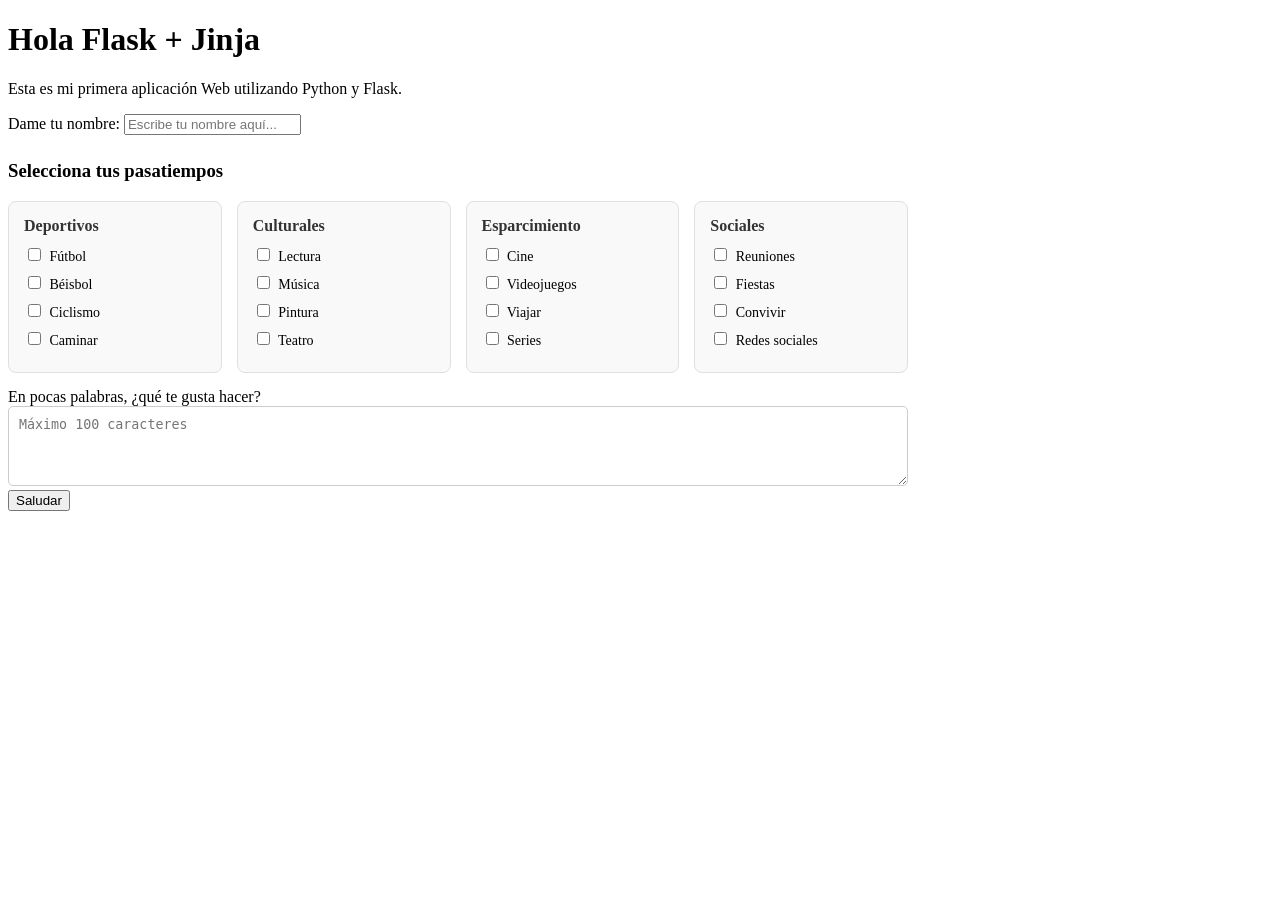
==== templates/index.html @ cc8f4d4b "Add HTML template with user input form and hobbies This HTML template includes a form for user input" ====
<!DOCTYPE html>
<html lang="es">
<head>
    <meta charset="UTF-8">
    <meta name="viewport" content="width=device-width, initial-scale=1.0">
    <title>Hola Flask</title>
    <link rel="stylesheet" href="{{ url_for('static', filename='css/estilos.css') }}">
    <style>
        .grid-pasatiempos {
            display: grid;
            grid-template-columns: repeat(auto-fit, minmax(130px, 1fr));
            gap: 15px;
            margin: 15px 0;
        }
        .tarjeta-categoria {
            background-color: #f9f9f9;
            border: 1px solid #e0e0e0;
            border-radius: 8px;
            padding: 15px;
            text-align: left;
        }
        .tarjeta-categoria h4 {
            margin-top: 0;
            margin-bottom: 10px;
            color: #333;
        }
        .opcion-checkbox {
            display: block;
            margin-bottom: 8px;
            font-size: 14px;
            font-weight: normal;
        }
        .opcion-checkbox input {
            width: auto;
            margin-right: 5px;
        }
        textarea {
            width: 100%;
            height: 80px;
            padding: 10px;
            border-radius: 5px;
            border: 1px solid #ccc;
            box-sizing: border-box;
            resize: vertical;
        }
    </style>
</head>
<body>
    <div class="contenedor" style="max-width: 900px;">
        <h1>Hola Flask + Jinja</h1>
        <p>Esta es mi primera aplicación Web utilizando Python y Flask.</p>

        <form action="/saludar" method="POST">
            <label for="nombre" style="text-align: left;">Dame tu nombre:</label>
            <input type="text" id="nombre" name="nombre" placeholder="Escribe tu nombre aquí..." required>

            <h3 style="text-align: left; margin-top: 25px;">Selecciona tus pasatiempos</h3>
            
            <div class="grid-pasatiempos">
                <!-- Deportivos -->
                <div class="tarjeta-categoria">
                    <h4>Deportivos</h4>
                    <label class="opcion-checkbox"><input type="checkbox" name="pasatiempos" value="Fútbol"> Fútbol</label>
                    <label class="opcion-checkbox"><input type="checkbox" name="pasatiempos" value="Béisbol"> Béisbol</label>
                    <label class="opcion-checkbox"><input type="checkbox" name="pasatiempos" value="Ciclismo"> Ciclismo</label>
                    <label class="opcion-checkbox"><input type="checkbox" name="pasatiempos" value="Caminar"> Caminar</label>
                </div>

                <!-- Culturales -->
                <div class="tarjeta-categoria">
                    <h4>Culturales</h4>
                    <label class="opcion-checkbox"><input type="checkbox" name="pasatiempos" value="Lectura"> Lectura</label>
                    <label class="opcion-checkbox"><input type="checkbox" name="pasatiempos" value="Música"> Música</label>
                    <label class="opcion-checkbox"><input type="checkbox" name="pasatiempos" value="Pintura"> Pintura</label>
                    <label class="opcion-checkbox"><input type="checkbox" name="pasatiempos" value="Teatro"> Teatro</label>
                </div>

                <!-- Esparcimiento -->
                <div class="tarjeta-categoria">
                    <h4>Esparcimiento</h4>
                    <label class="opcion-checkbox"><input type="checkbox" name="pasatiempos" value="Cine"> Cine</label>
                    <label class="opcion-checkbox"><input type="checkbox" name="pasatiempos" value="Videojuegos"> Videojuegos</label>
                    <label class="opcion-checkbox"><input type="checkbox" name="pasatiempos" value="Viajar"> Viajar</label>
                    <label class="opcion-checkbox"><input type="checkbox" name="pasatiempos" value="Series"> Series</label>
                </div>

                <!-- Sociales -->
                <div class="tarjeta-categoria">
                    <h4>Sociales</h4>
                    <label class="opcion-checkbox"><input type="checkbox" name="pasatiempos" value="Reuniones"> Reuniones</label>
                    <label class="opcion-checkbox"><input type="checkbox" name="pasatiempos" value="Fiestas"> Fiestas</label>
                    <label class="opcion-checkbox"><input type="checkbox" name="pasatiempos" value="Convivir"> Convivir</label>
                    <label class="opcion-checkbox"><input type="checkbox" name="pasatiempos" value="Redes sociales"> Redes sociales</label>
                </div>
            </div>

            <label for="descripcion" style="text-align: left;">En pocas palabras, ¿qué te gusta hacer?</label>
            <textarea id="descripcion" name="descripcion" maxlength="100" placeholder="Máximo 100 caracteres"></textarea>

            <button type="submit">Saludar</button>
        </form>
    </div>
</body>
</html>
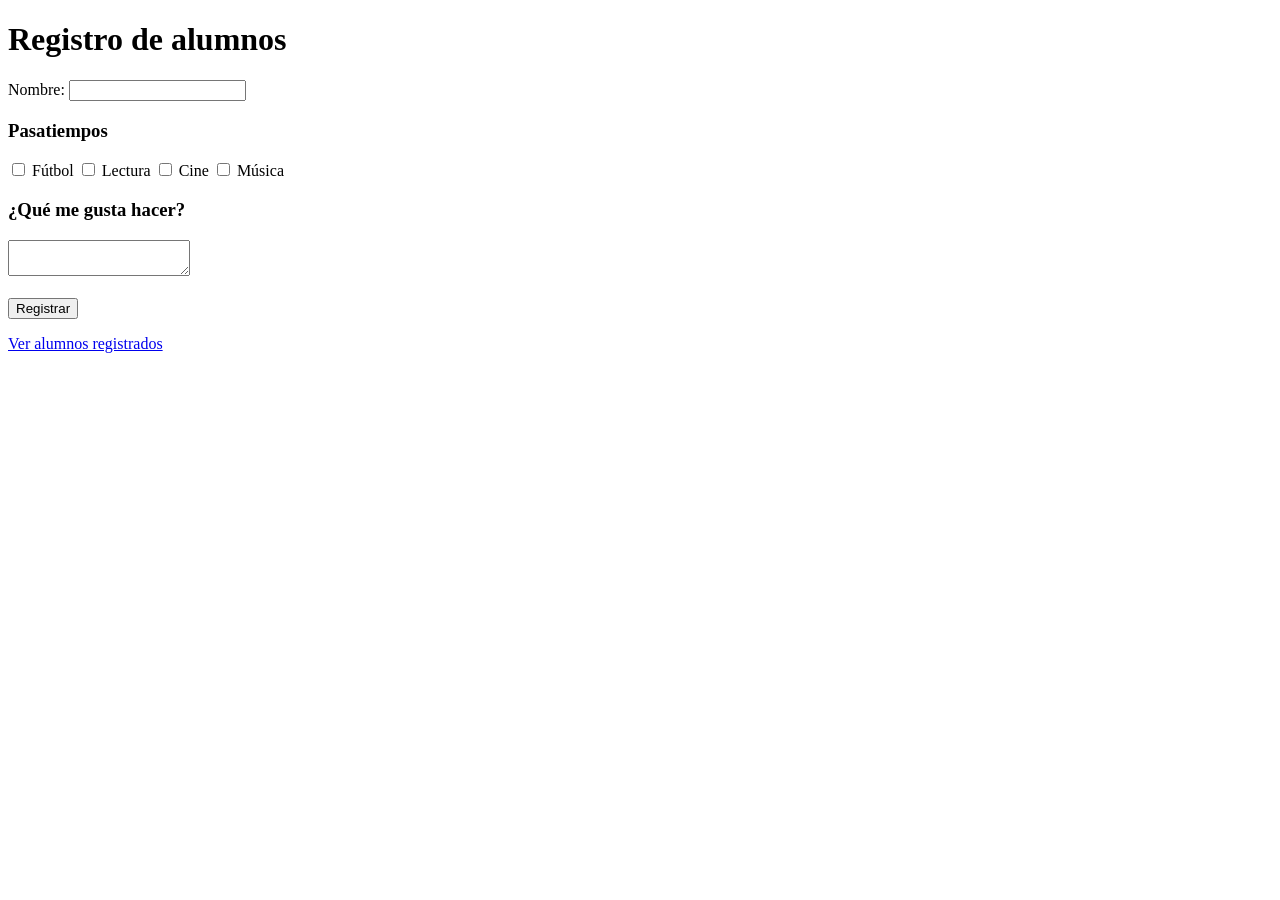
==== commit 24e0cfd8: "Update index.html" ====
--- a/templates/index.html
+++ b/templates/index.html
@@ -3,102 +3,30 @@
 <head>
     <meta charset="UTF-8">
     <meta name="viewport" content="width=device-width, initial-scale=1.0">
-    <title>Hola Flask</title>
+    <title>Práctica 02</title>
     <link rel="stylesheet" href="{{ url_for('static', filename='css/estilos.css') }}">
-    <style>
-        .grid-pasatiempos {
-            display: grid;
-            grid-template-columns: repeat(auto-fit, minmax(130px, 1fr));
-            gap: 15px;
-            margin: 15px 0;
-        }
-        .tarjeta-categoria {
-            background-color: #f9f9f9;
-            border: 1px solid #e0e0e0;
-            border-radius: 8px;
-            padding: 15px;
-            text-align: left;
-        }
-        .tarjeta-categoria h4 {
-            margin-top: 0;
-            margin-bottom: 10px;
-            color: #333;
-        }
-        .opcion-checkbox {
-            display: block;
-            margin-bottom: 8px;
-            font-size: 14px;
-            font-weight: normal;
-        }
-        .opcion-checkbox input {
-            width: auto;
-            margin-right: 5px;
-        }
-        textarea {
-            width: 100%;
-            height: 80px;
-            padding: 10px;
-            border-radius: 5px;
-            border: 1px solid #ccc;
-            box-sizing: border-box;
-            resize: vertical;
-        }
-    </style>
 </head>
 <body>
-    <div class="contenedor" style="max-width: 900px;">
-        <h1>Hola Flask + Jinja</h1>
-        <p>Esta es mi primera aplicación Web utilizando Python y Flask.</p>
-
+    <div class="contenedor">
+        <h1>Registro de alumnos</h1>
         <form action="/saludar" method="POST">
-            <label for="nombre" style="text-align: left;">Dame tu nombre:</label>
-            <input type="text" id="nombre" name="nombre" placeholder="Escribe tu nombre aquí..." required>
-
-            <h3 style="text-align: left; margin-top: 25px;">Selecciona tus pasatiempos</h3>
+            <label>Nombre:</label>
+            <input type="text" name="nombre" required>
             
-            <div class="grid-pasatiempos">
-                <!-- Deportivos -->
-                <div class="tarjeta-categoria">
-                    <h4>Deportivos</h4>
-                    <label class="opcion-checkbox"><input type="checkbox" name="pasatiempos" value="Fútbol"> Fútbol</label>
-                    <label class="opcion-checkbox"><input type="checkbox" name="pasatiempos" value="Béisbol"> Béisbol</label>
-                    <label class="opcion-checkbox"><input type="checkbox" name="pasatiempos" value="Ciclismo"> Ciclismo</label>
-                    <label class="opcion-checkbox"><input type="checkbox" name="pasatiempos" value="Caminar"> Caminar</label>
-                </div>
-
-                <!-- Culturales -->
-                <div class="tarjeta-categoria">
-                    <h4>Culturales</h4>
-                    <label class="opcion-checkbox"><input type="checkbox" name="pasatiempos" value="Lectura"> Lectura</label>
-                    <label class="opcion-checkbox"><input type="checkbox" name="pasatiempos" value="Música"> Música</label>
-                    <label class="opcion-checkbox"><input type="checkbox" name="pasatiempos" value="Pintura"> Pintura</label>
-                    <label class="opcion-checkbox"><input type="checkbox" name="pasatiempos" value="Teatro"> Teatro</label>
-                </div>
-
-                <!-- Esparcimiento -->
-                <div class="tarjeta-categoria">
-                    <h4>Esparcimiento</h4>
-                    <label class="opcion-checkbox"><input type="checkbox" name="pasatiempos" value="Cine"> Cine</label>
-                    <label class="opcion-checkbox"><input type="checkbox" name="pasatiempos" value="Videojuegos"> Videojuegos</label>
-                    <label class="opcion-checkbox"><input type="checkbox" name="pasatiempos" value="Viajar"> Viajar</label>
-                    <label class="opcion-checkbox"><input type="checkbox" name="pasatiempos" value="Series"> Series</label>
-                </div>
-
-                <!-- Sociales -->
-                <div class="tarjeta-categoria">
-                    <h4>Sociales</h4>
-                    <label class="opcion-checkbox"><input type="checkbox" name="pasatiempos" value="Reuniones"> Reuniones</label>
-                    <label class="opcion-checkbox"><input type="checkbox" name="pasatiempos" value="Fiestas"> Fiestas</label>
-                    <label class="opcion-checkbox"><input type="checkbox" name="pasatiempos" value="Convivir"> Convivir</label>
-                    <label class="opcion-checkbox"><input type="checkbox" name="pasatiempos" value="Redes sociales"> Redes sociales</label>
-                </div>
-            </div>
-
-            <label for="descripcion" style="text-align: left;">En pocas palabras, ¿qué te gusta hacer?</label>
-            <textarea id="descripcion" name="descripcion" maxlength="100" placeholder="Máximo 100 caracteres"></textarea>
-
-            <button type="submit">Saludar</button>
+            <h3>Pasatiempos</h3>
+            <label><input type="checkbox" name="pasatiempos" value="Fútbol"> Fútbol</label>
+            <label><input type="checkbox" name="pasatiempos" value="Lectura"> Lectura</label>
+            <label><input type="checkbox" name="pasatiempos" value="Cine"> Cine</label>
+            <label><input type="checkbox" name="pasatiempos" value="Música"> Música</label>
+            
+            <h3>¿Qué me gusta hacer?</h3>
+            <textarea name="me_gusta" maxlength="30" required></textarea>
+            <br><br>
+            <button type="submit">Registrar</button>
         </form>
+        <p>
+            <a href="/alumnos">Ver alumnos registrados</a>
+        </p>
     </div>
 </body>
 </html>
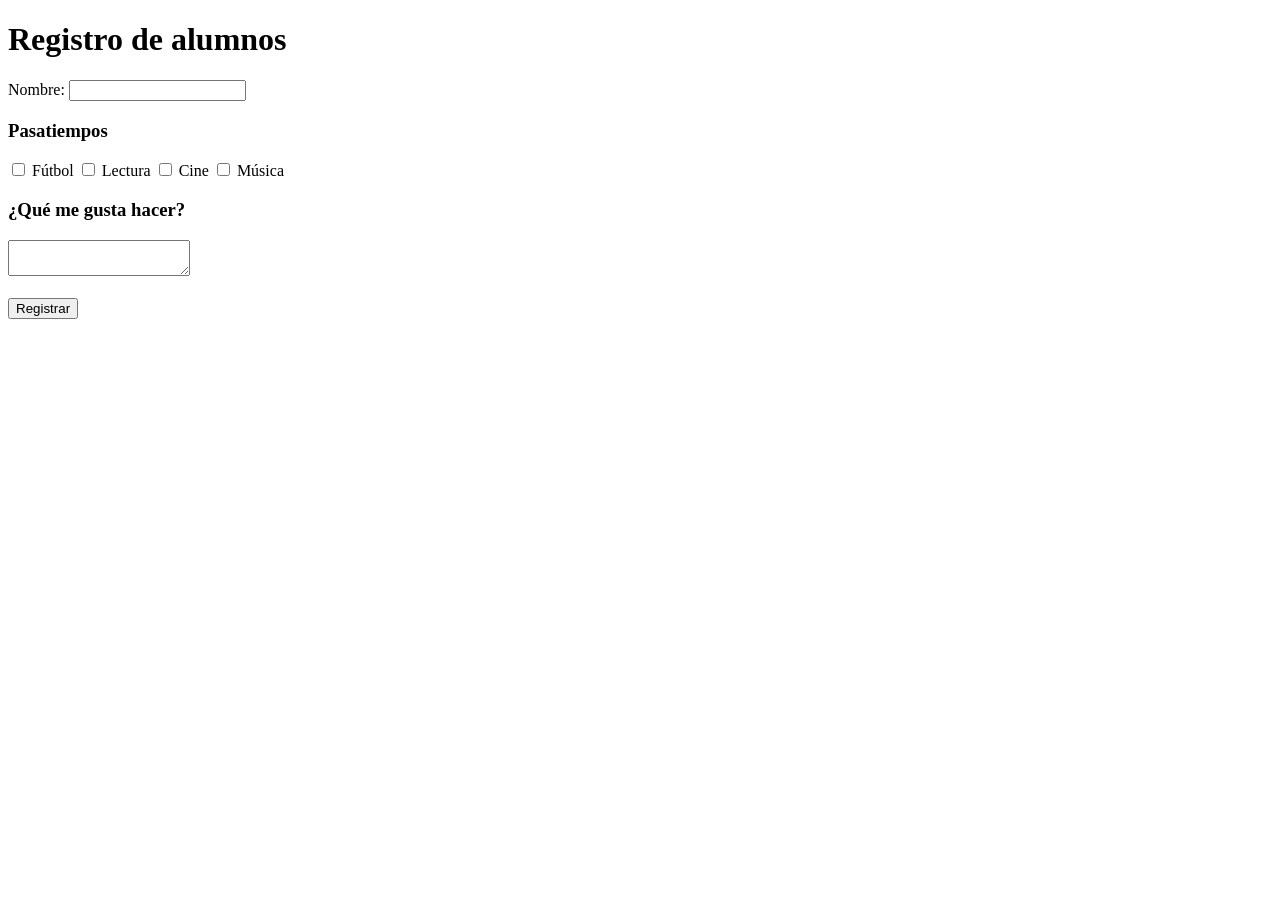
==== commit 7917fcd1: "Change title and remove link in index.html Updated the title from 'Práctica 02' to 'Práctica 01' and" ====
--- a/templates/index.html
+++ b/templates/index.html
@@ -3,7 +3,7 @@
 <head>
     <meta charset="UTF-8">
     <meta name="viewport" content="width=device-width, initial-scale=1.0">
-    <title>Práctica 02</title>
+    <title>Práctica 01</title>
     <link rel="stylesheet" href="{{ url_for('static', filename='css/estilos.css') }}">
 </head>
 <body>
@@ -24,9 +24,6 @@
             <br><br>
             <button type="submit">Registrar</button>
         </form>
-        <p>
-            <a href="/alumnos">Ver alumnos registrados</a>
-        </p>
     </div>
 </body>
 </html>
